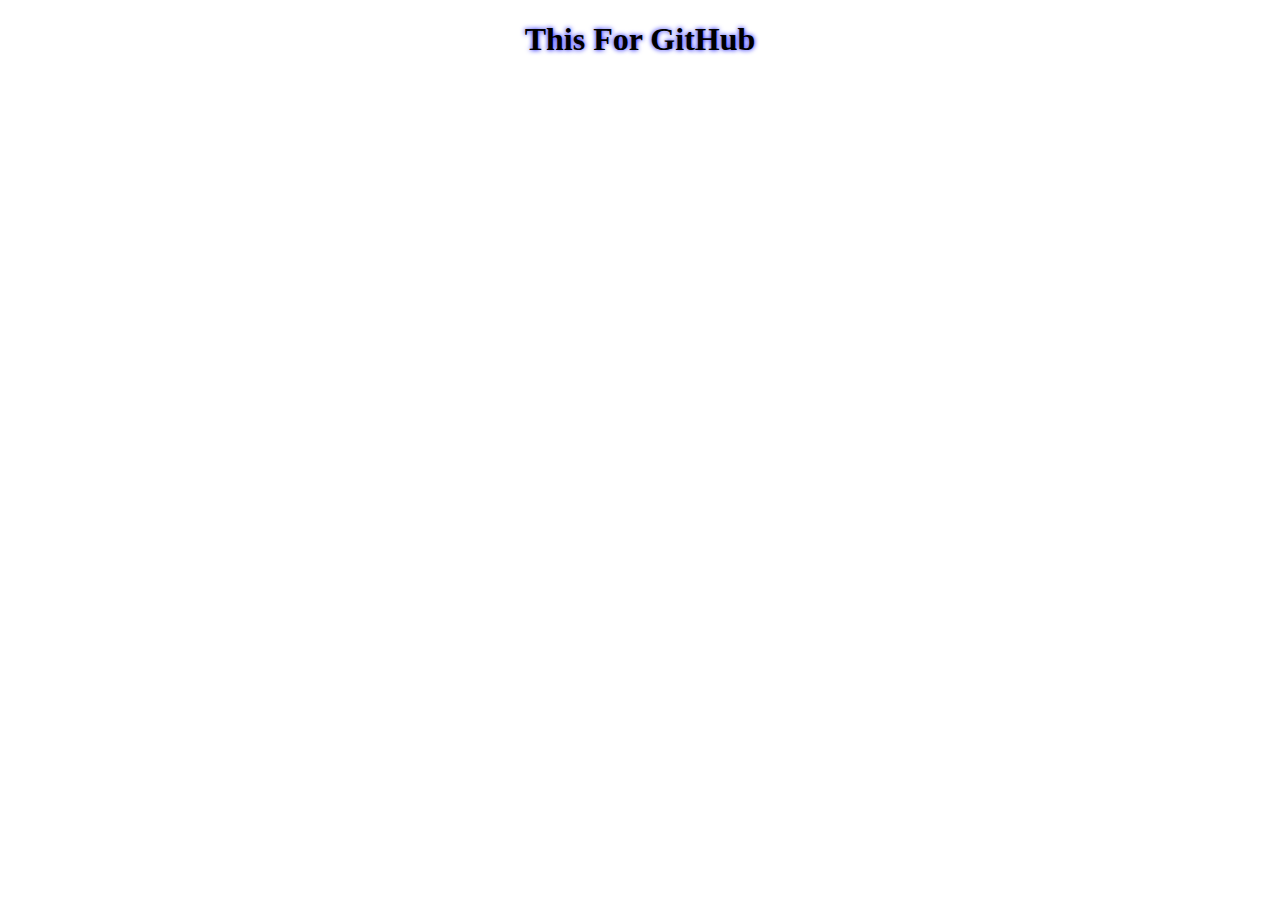
==== index.html @ 2997717b "Changes to be committed:" ====
<!DOCTYPE html>
<html lang="en">
  <head>
    <meta charset="UTF-8" />
    <meta name="viewport" content="width=device-width, initial-scale=1.0" />
    <meta http-equiv="X-UA-Compatible" content="ie=edge" />
    <link rel="stylesheet" href="style.css" />
    <title>Git</title>
  </head>
  <body>
    <h1>This For GitHub</h1>
  </body>
</html>
---- style.css ----
h1 {
  text-align: center;
  text-shadow: 0 0 5px blue;
}
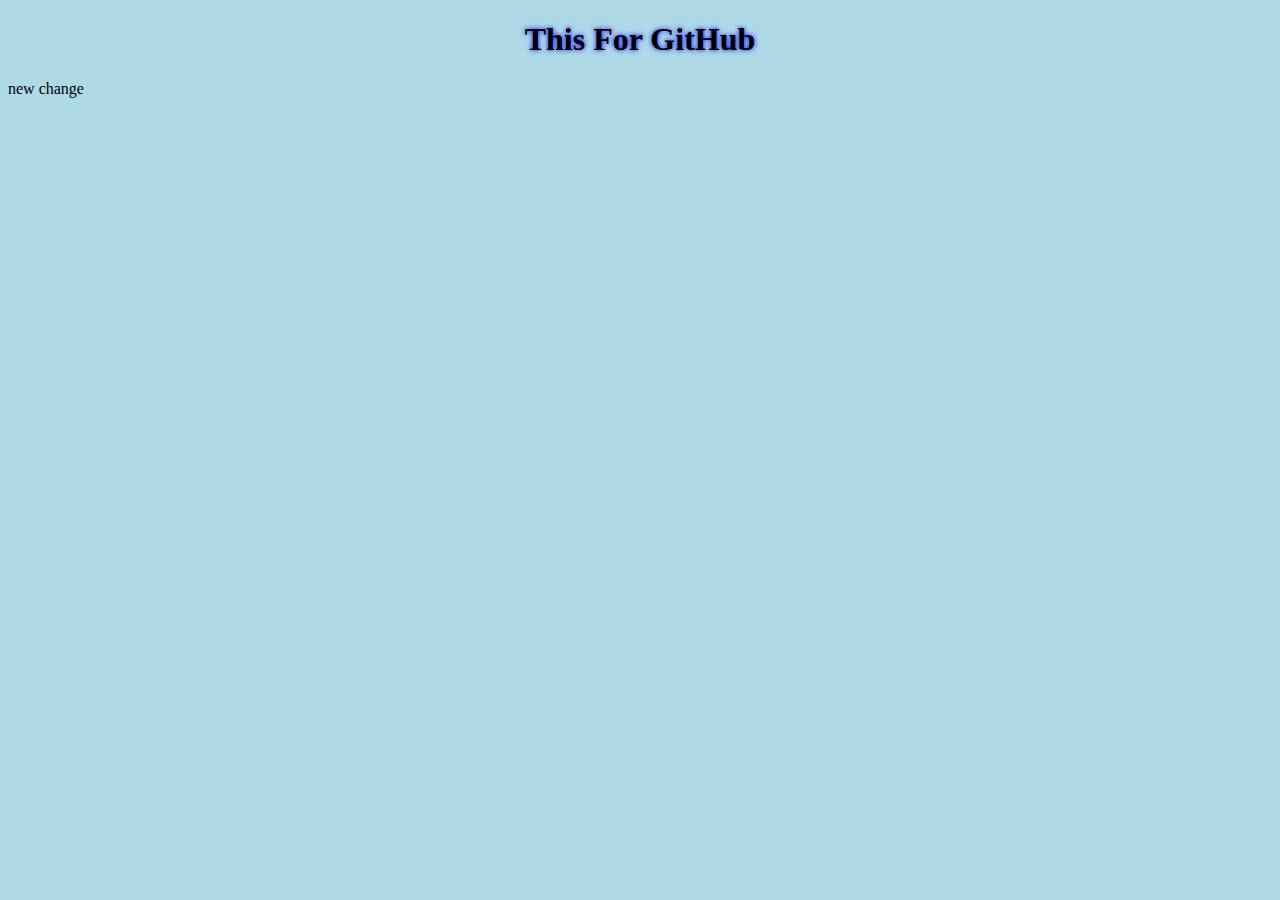
==== commit 02245b14: "add new login.html and add P element in index.hml" ====
--- a/index.html
+++ b/index.html
@@ -9,5 +9,6 @@
   </head>
   <body>
     <h1>This For GitHub</h1>
+    <p>new change</p>
   </body>
 </html>
--- a/style.css
+++ b/style.css
@@ -2,3 +2,7 @@
   text-align: center;
   text-shadow: 0 0 5px blue;
 }
+
+body {
+  background-color: lightblue;
+}
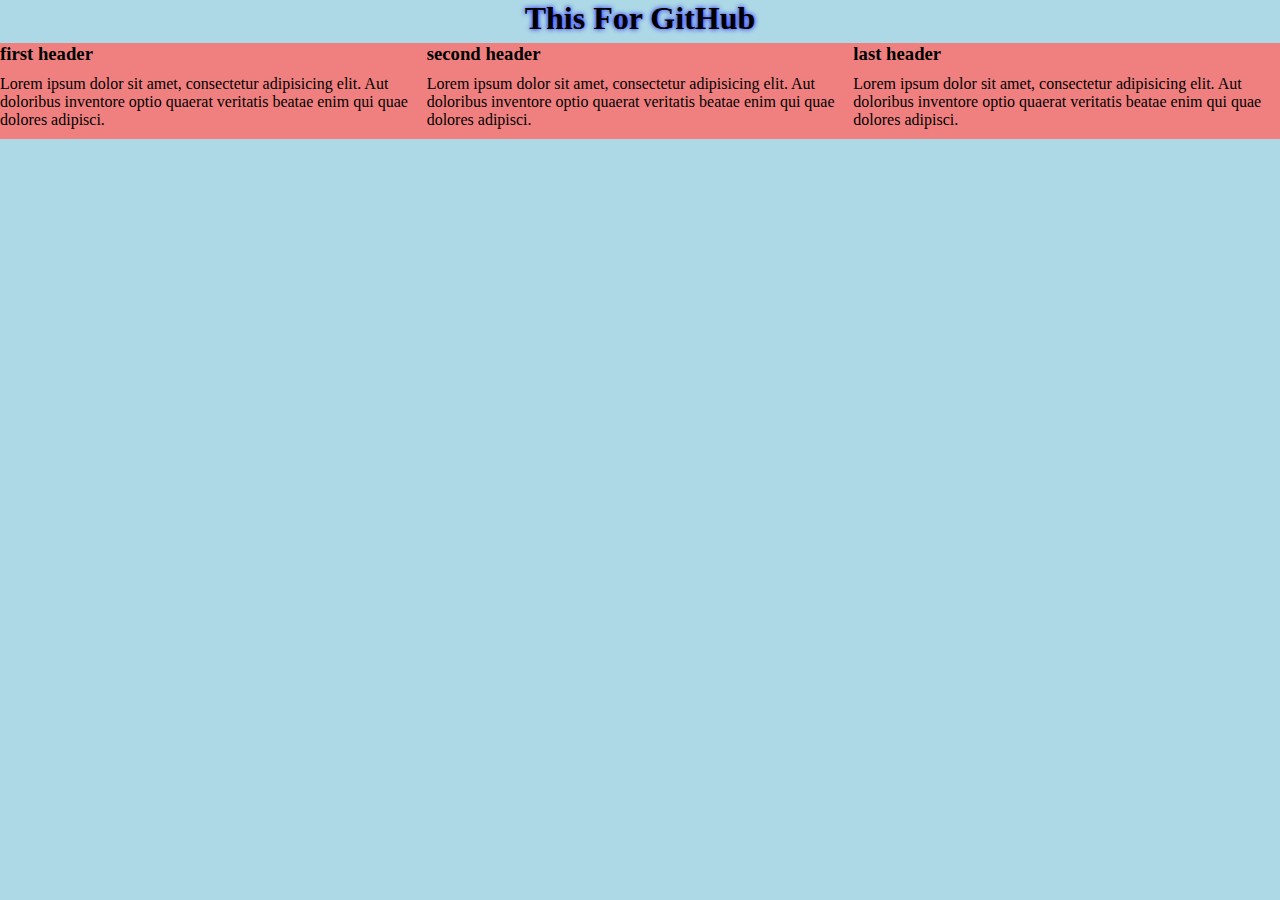
==== commit 64451526: "new" ====
--- a/index.html
+++ b/index.html
@@ -9,6 +9,20 @@
   </head>
   <body>
     <h1>This For GitHub</h1>
-    <p>new change</p>
+    <div class="main-container-for-header">
+      <div class="first">
+        <h3>second header</h3>
+      <p>Lorem ipsum dolor sit amet, consectetur adipisicing elit. Aut doloribus inventore optio quaerat veritatis beatae enim qui quae dolores adipisci.</p>
+      </div>
+      <div class='second'>
+      <h3>first header</h3>
+            <p>Lorem ipsum dolor sit amet, consectetur adipisicing elit. Aut doloribus inventore optio quaerat veritatis beatae enim
+        qui quae dolores adipisci.</p>
+        </div>
+        <div class='thrid'>
+        <h3>last header</h3>
+      <p>Lorem ipsum dolor sit amet, consectetur adipisicing elit. Aut doloribus inventore optio quaerat veritatis beatae enim qui quae dolores adipisci.</p>
+      </div>
+    </div>
   </body>
 </html>
--- a/style.css
+++ b/style.css
@@ -1,3 +1,7 @@
+* {
+  margin: 0;
+  padding: 0;
+}
 h1 {
   text-align: center;
   text-shadow: 0 0 5px blue;
@@ -6,3 +10,82 @@
 body {
   background-color: lightblue;
 }
+
+.main-container-for-header {
+  display: flex;
+  margin-top: 6px;
+  background-color: lightcoral;
+  justify-content: space-between;
+  align-content: space-around;
+}
+
+.first {
+  display: flex;
+  flex-direction: column;
+}
+.second {
+  display: flex;
+  flex-direction: column;
+  order: -1;
+}
+.third {
+  display: flex;
+  flex-direction: column;
+}
+
+.container-form {
+  background-color: lightgrey;
+}
+.form-row {
+  display: flex;
+  padding: 10px 0;
+}
+.form-row label {
+  padding-right: 10px;
+}
+.form-row input {
+  flex-grow: 1;
+}
+.main-container-for-three {
+  background-color: beige;
+  margin-top: 20px;
+  display: flex;
+}
+
+.main-container-for-header h2,
+.main-container-for-header p {
+  padding: 10px 0;
+}
+
+.main-column {
+  flex-grow: 4;
+  order: 2;
+}
+.sidebar-one {
+  flex-grow: 1;
+  order: 1;
+}
+.sidebar-two {
+  flex-grow: 2;
+  order: 3;
+}
+.call-outs-container{
+  max-width: 1400px;
+  margin:40px auto 0 auto;
+  display: flex;
+  flex-direction: row;
+  justify-content: space-between;
+  
+}
+.call-out {
+  box-sizing: border-box;
+  padding: 20px;
+  margin-bottom: 20px;
+  flex: 1;
+  flex-basis: 30%;
+  
+}
+
+.call-out:nth-child(1){background-color: lightpink}
+.call-out:nth-child(2){background-color: rgb(202, 111, 198)}
+.call-out:nth-child(3){background-color: rgb(177, 167, 176)}